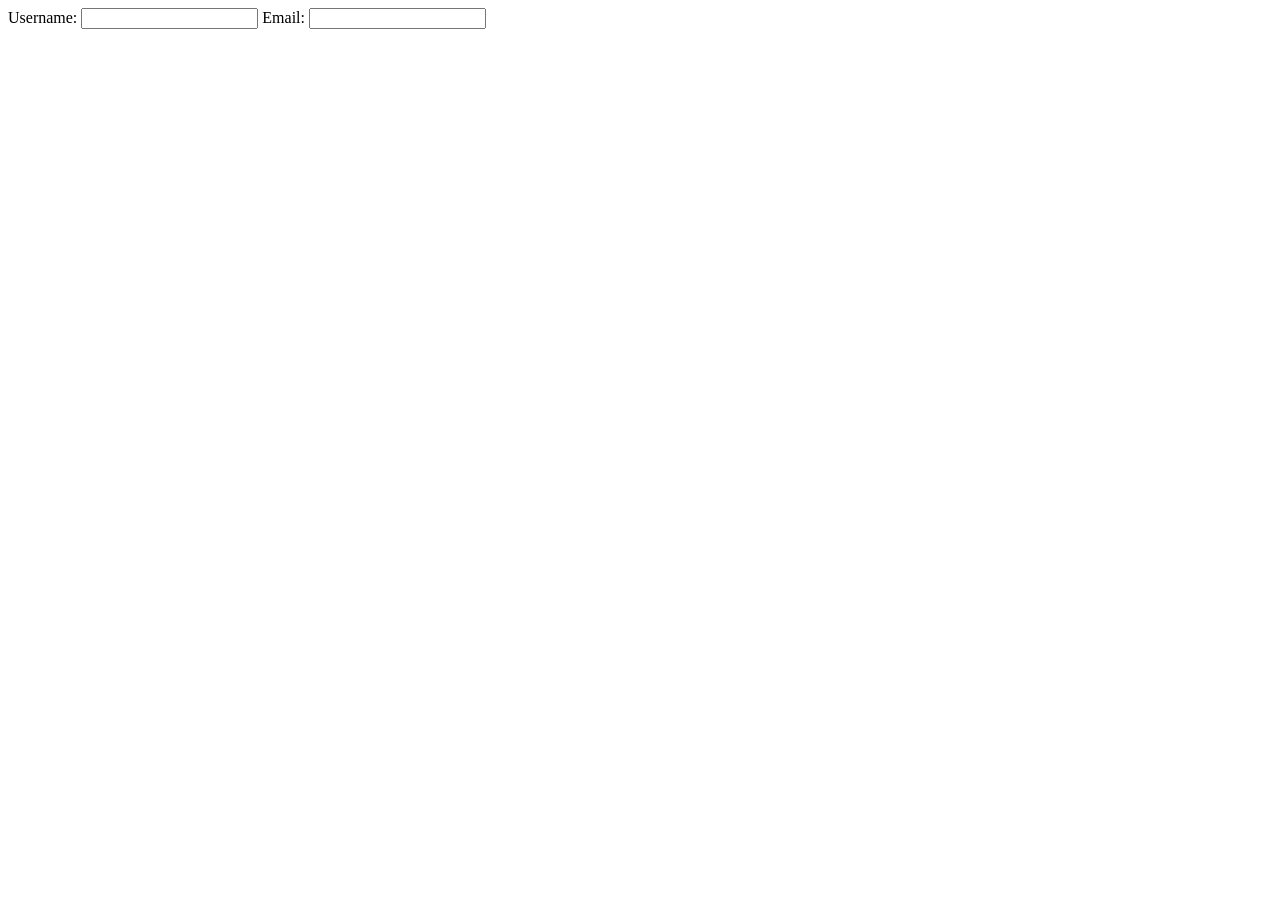
==== form validation 2/index.html @ 27ff34c7 "feat(auth): add base HTML structure for user registration form Introduces the initial markup for the" ====
<!DOCTYPE html>
<html lang="en">
<head>
    <meta charset="UTF-8">
    <title>User Registration Form</title>
    <link rel="stylesheet" href="style.css">
</head>
<body>
    <form id="registration-form">
        <label for="username">Username:</label>
        <input type="text" id="username" required>
        
        <label for="email">Email:</label>
        <input type="email" id="email" required>
    </form>
    <script src="script.js"></script>
</body>
</html>
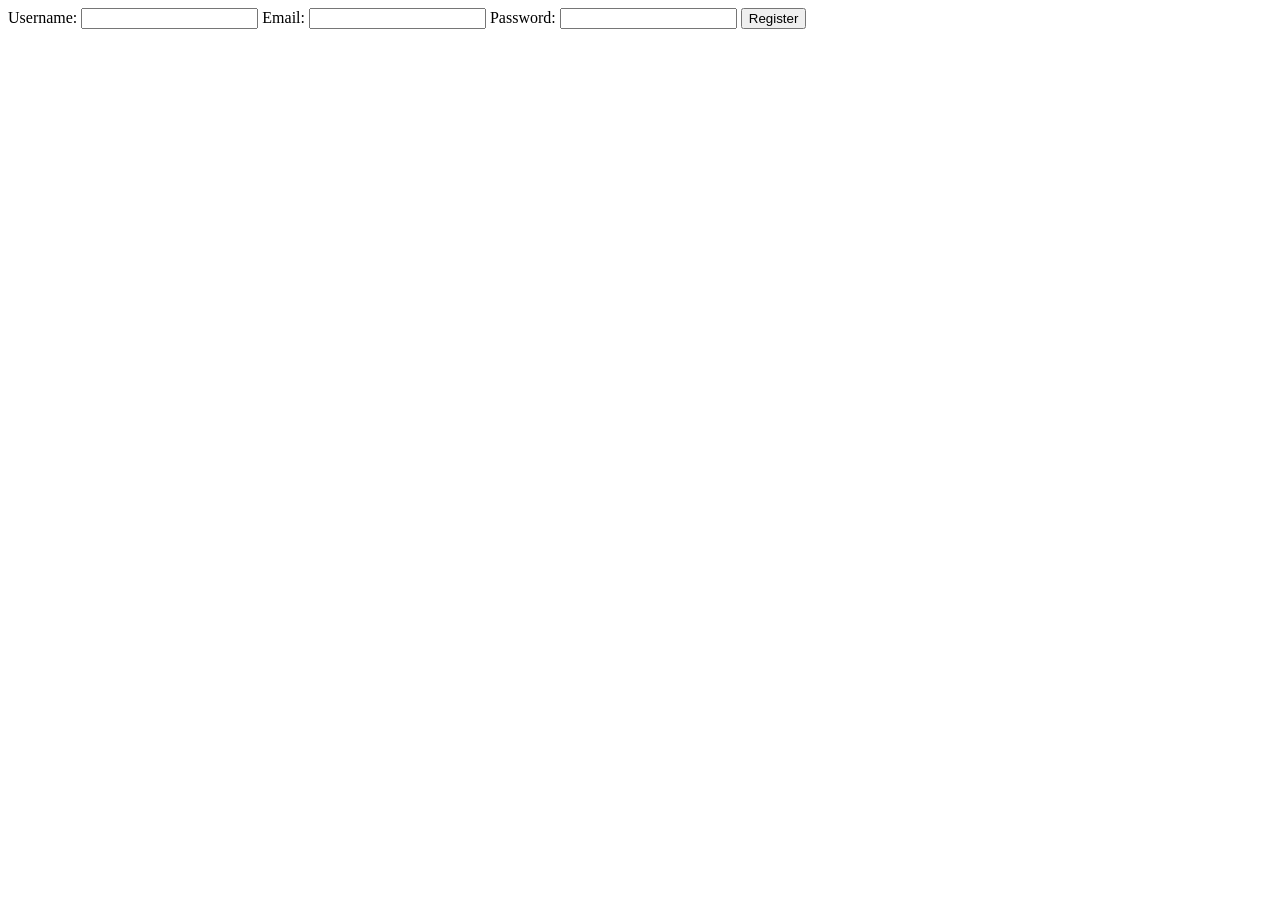
==== commit 557a62a6: "Key additions: - Form container with a semantic structure. - Registration fields: Username, Email, a" ====
--- a/form validation 2/index.html
+++ b/form validation 2/index.html
@@ -12,6 +12,12 @@
         
         <label for="email">Email:</label>
         <input type="email" id="email" required>
+        
+        <label for="password">Password:</label>
+        <input type="password" id="password" required>
+        
+        <button type="submit">Register</button>
+        <div id="form-feedback"></div>
     </form>
     <script src="script.js"></script>
 </body>
